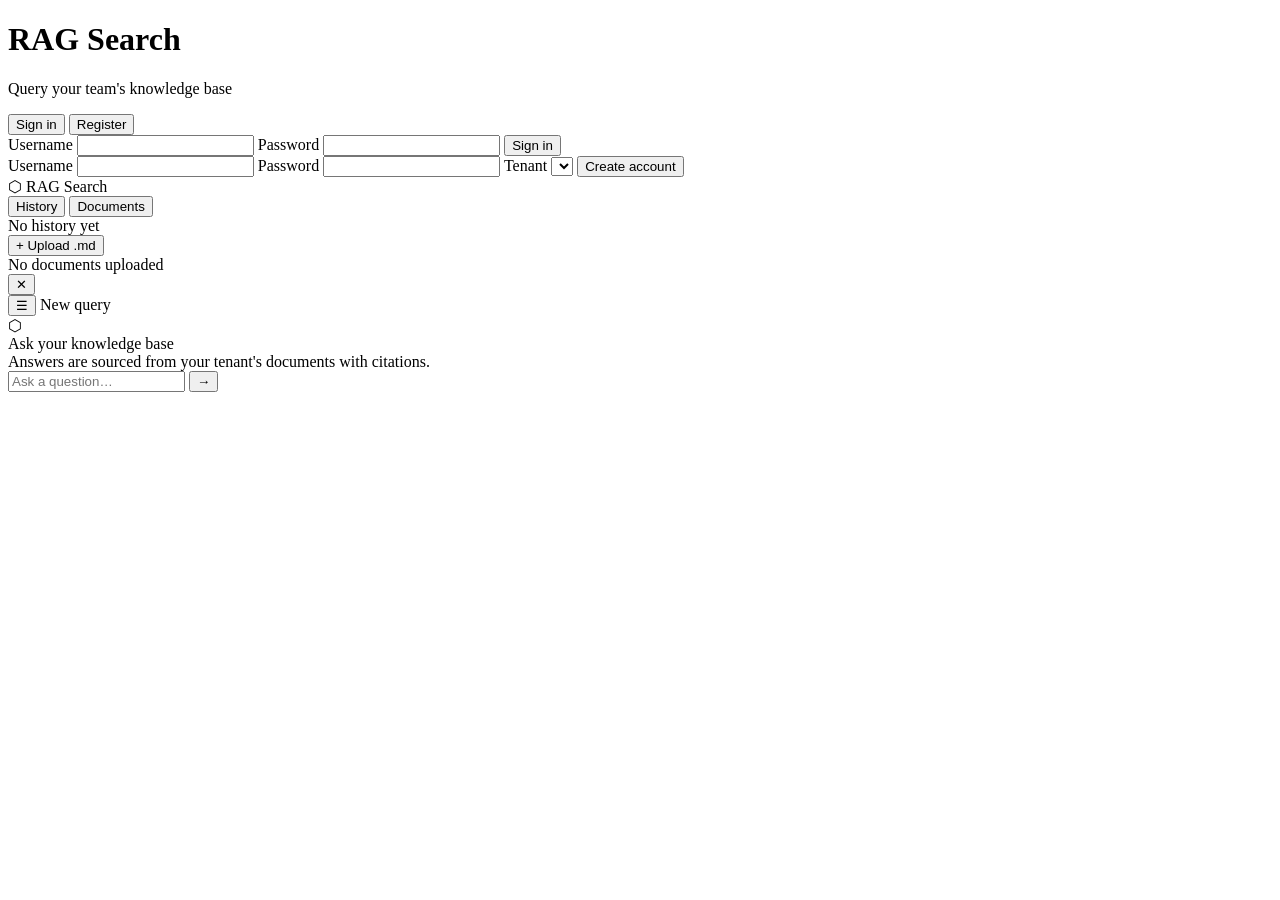
==== app/static/index.html @ 82034f92 "v0" ====
<!DOCTYPE html>
<html lang="en">
<head>
    <meta charset="UTF-8">
    <meta name="viewport" content="width=device-width, initial-scale=1.0">
    <title>RAG Search — Knowledge Base</title>
    <meta name="description" content="Multi-tenant RAG search over your organization's knowledge base">
    <link rel="preconnect" href="https://fonts.googleapis.com">
    <link href="https://fonts.googleapis.com/css2?family=DM+Sans:ital,opsz,wght@0,9..40,300;0,9..40,400;0,9..40,500;0,9..40,600;0,9..40,700;1,9..40,400&display=swap" rel="stylesheet">
    <link rel="stylesheet" href="/static/style.css">
</head>
<body>

<div id="auth-screen" class="auth-screen">
    <div class="auth-card">
        <div class="auth-stripe"></div>
        <div class="auth-body">
            <h1 class="auth-title">RAG Search</h1>
            <p class="auth-sub">Query your team's knowledge base</p>
            <div class="auth-toggle">
                <button class="auth-toggle-btn active" data-tab="login" onclick="switchAuthTab('login')">Sign in</button>
                <button class="auth-toggle-btn" data-tab="register" onclick="switchAuthTab('register')">Register</button>
            </div>
            <form id="login-form" onsubmit="handleLogin(event)">
                <label class="field-label">Username</label>
                <input class="field" id="login-user" required autocomplete="username">
                <label class="field-label">Password</label>
                <input class="field" type="password" id="login-pass" required autocomplete="current-password">
                <button class="btn-primary" type="submit">Sign in</button>
            </form>
            <form id="register-form" class="hidden" onsubmit="handleRegister(event)">
                <label class="field-label">Username</label>
                <input class="field" id="reg-user" required autocomplete="username">
                <label class="field-label">Password</label>
                <input class="field" type="password" id="reg-pass" required autocomplete="new-password">
                <label class="field-label">Tenant</label>
                <select class="field" id="reg-tenant"></select>
                <button class="btn-primary" type="submit">Create account</button>
            </form>
            <div id="auth-error" class="auth-error"></div>
        </div>
    </div>
</div>

<div id="app-screen" class="app-layout hidden">
    <aside class="sidebar" id="sidebar">
        <div class="sb-head">
            <span class="sb-brand">⬡ RAG Search</span>
            <span class="sb-tenant" id="sb-tenant"></span>
        </div>
        <div class="sb-tabs">
            <button class="sb-tab active" data-tab="history" onclick="switchTab('history')">History</button>
            <button class="sb-tab" data-tab="docs" onclick="switchTab('docs')">Documents</button>
        </div>
        <div class="sb-body">
            <div id="panel-history" class="sb-panel">
                <div id="history-list"></div>
                <div id="history-empty" class="sb-empty">No history yet</div>
            </div>
            <div id="panel-docs" class="sb-panel hidden">
                <div class="upload-zone">
                    <input type="file" id="file-input" accept=".md" hidden>
                    <button class="btn-upload" onclick="document.getElementById('file-input').click()">+ Upload .md</button>
                </div>
                <div id="doc-list"></div>
                <div id="doc-empty" class="sb-empty">No documents uploaded</div>
            </div>
        </div>
        <div class="sb-foot">
            <span class="sb-avatar" id="sb-avatar"></span>
            <span class="sb-username" id="sb-username"></span>
            <button class="btn-logout" onclick="logout()" title="Sign out">✕</button>
        </div>
    </aside>

    <main class="main">
        <header class="topbar">
            <button class="btn-menu" id="btn-menu" onclick="toggleSidebar()">☰</button>
            <span class="topbar-title">New query</span>
        </header>
        <div class="messages" id="messages">
            <div id="empty-state" class="empty-state">
                <div class="empty-hex">⬡</div>
                <div class="empty-h">Ask your knowledge base</div>
                <div class="empty-p">Answers are sourced from your tenant's documents with citations.</div>
            </div>
        </div>
        <div class="input-area">
            <form class="input-row" id="chat-form" onsubmit="handleSend(event)">
                <input class="input-field" id="chat-input" placeholder="Ask a question…" autocomplete="off">
                <button class="btn-send" type="submit" id="btn-send">→</button>
            </form>
        </div>
    </main>
</div>

<script src="/static/script.js"></script>
</body>
</html>
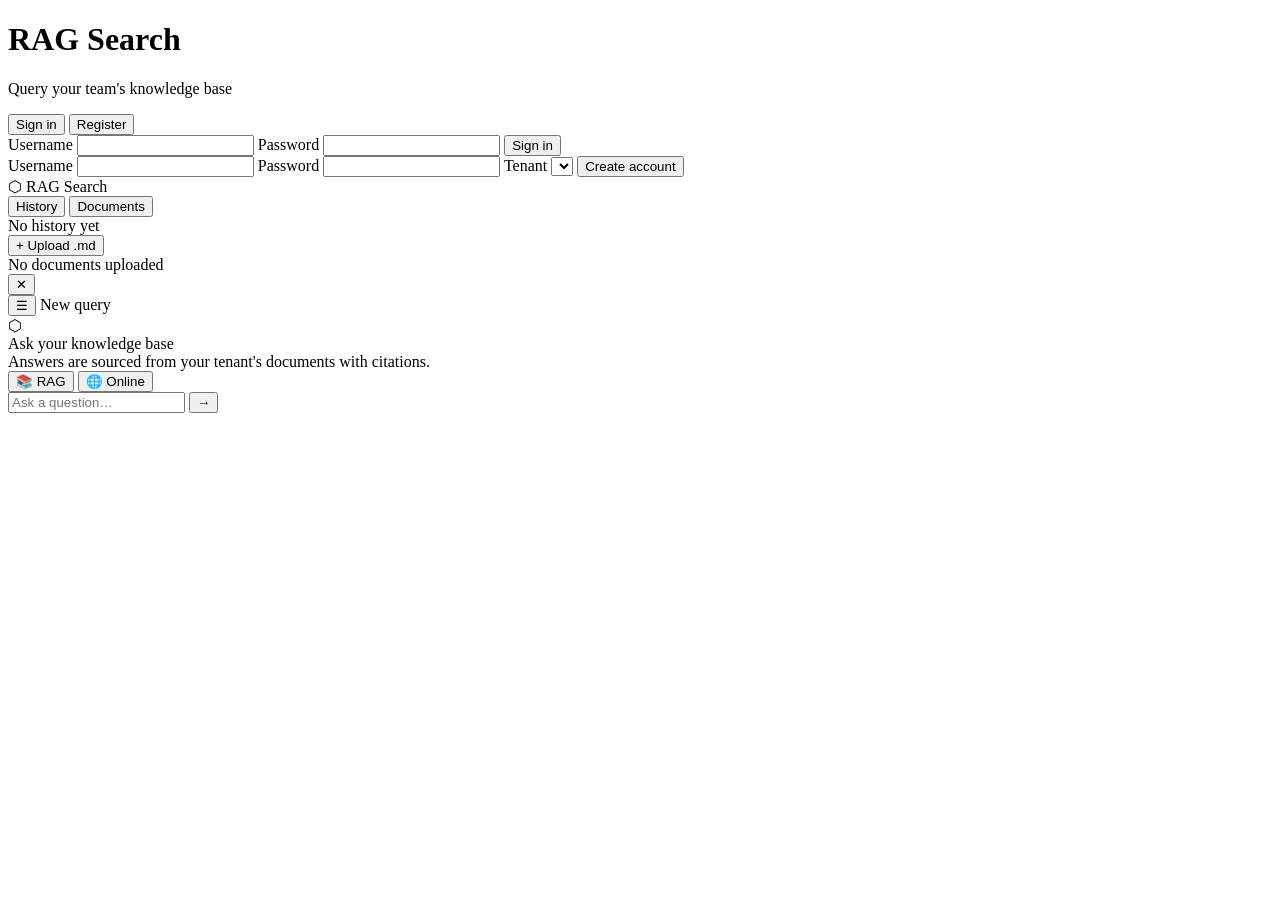
==== commit f5a2e7b1: "added admin panel with caching" ====
--- a/app/static/index.html
+++ b/app/static/index.html
@@ -86,6 +86,14 @@
             </div>
         </div>
         <div class="input-area">
+            <div class="mode-toggle" id="mode-toggle">
+                <button class="mode-btn active" data-mode="rag" onclick="setMode('rag')">
+                    <span class="mode-icon">📚</span> RAG
+                </button>
+                <button class="mode-btn" data-mode="online" onclick="setMode('online')">
+                    <span class="mode-icon">🌐</span> Online
+                </button>
+            </div>
             <form class="input-row" id="chat-form" onsubmit="handleSend(event)">
                 <input class="input-field" id="chat-input" placeholder="Ask a question…" autocomplete="off">
                 <button class="btn-send" type="submit" id="btn-send">→</button>
